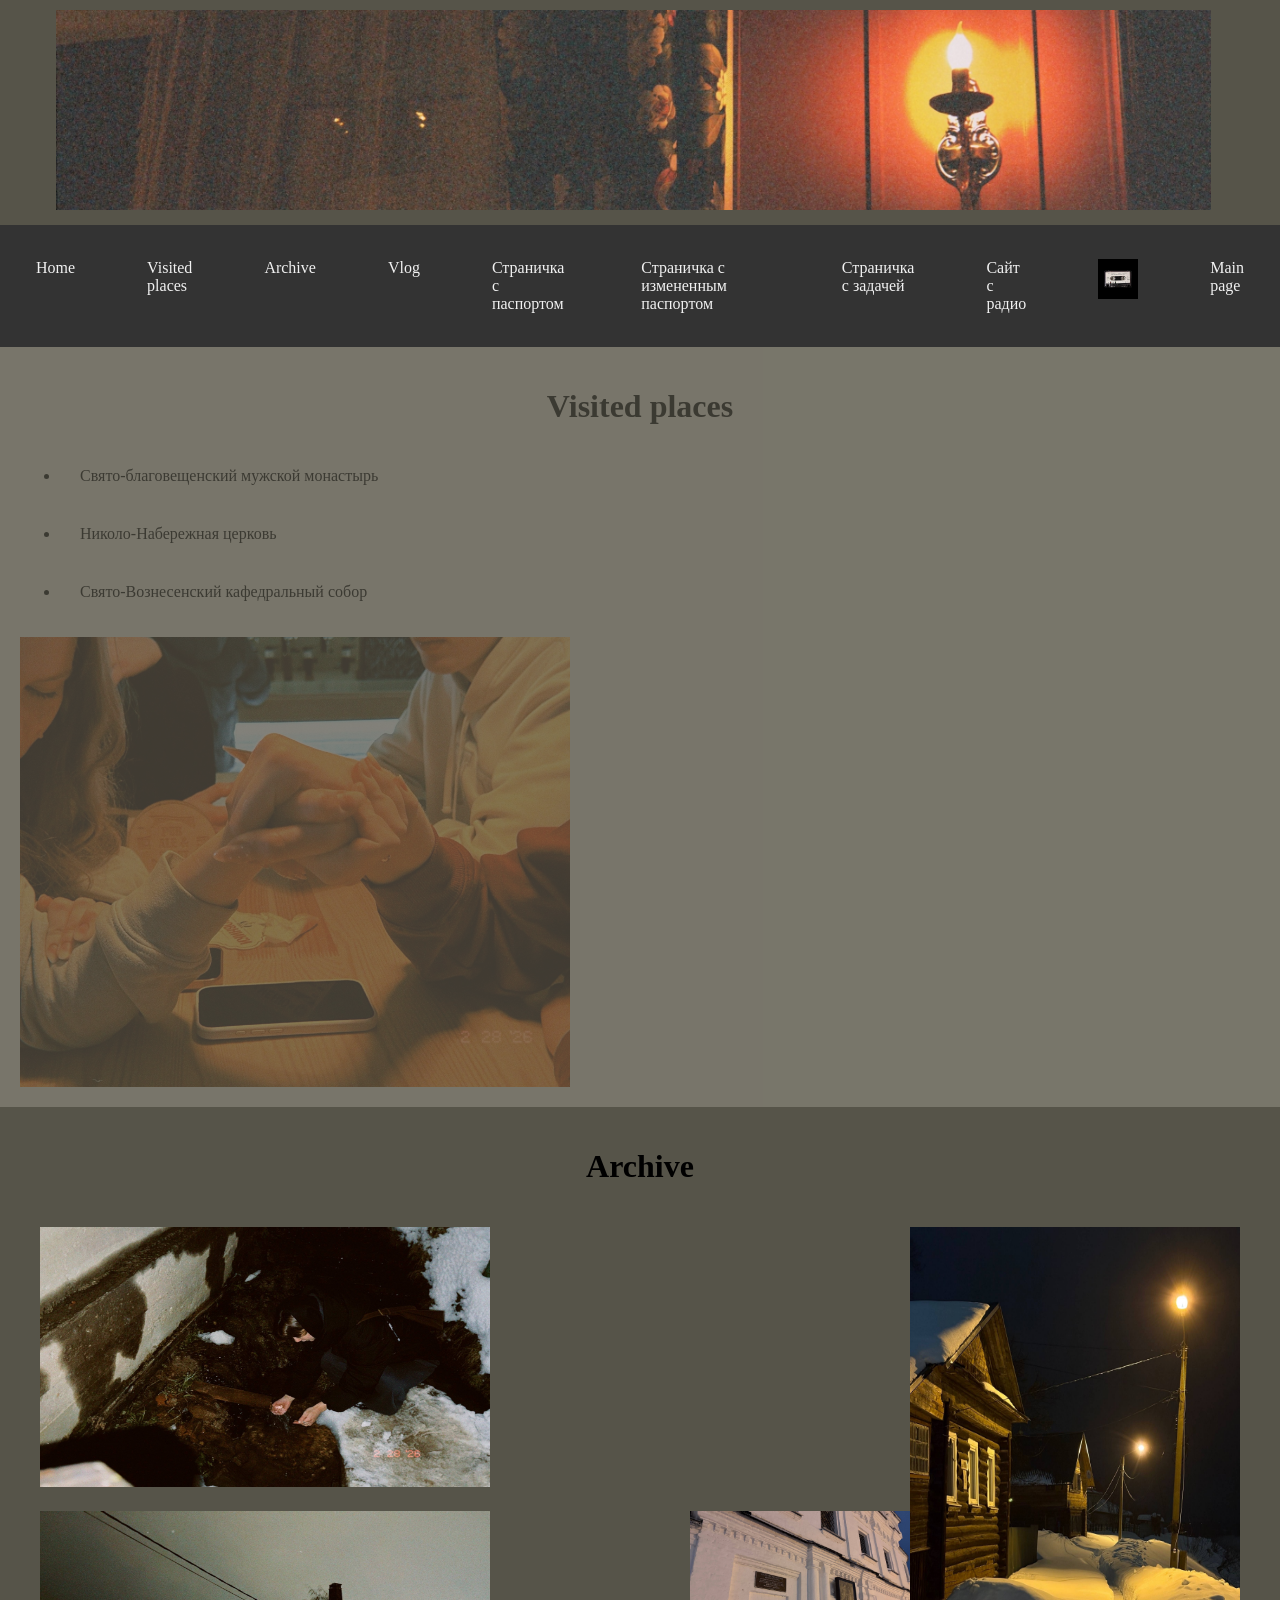
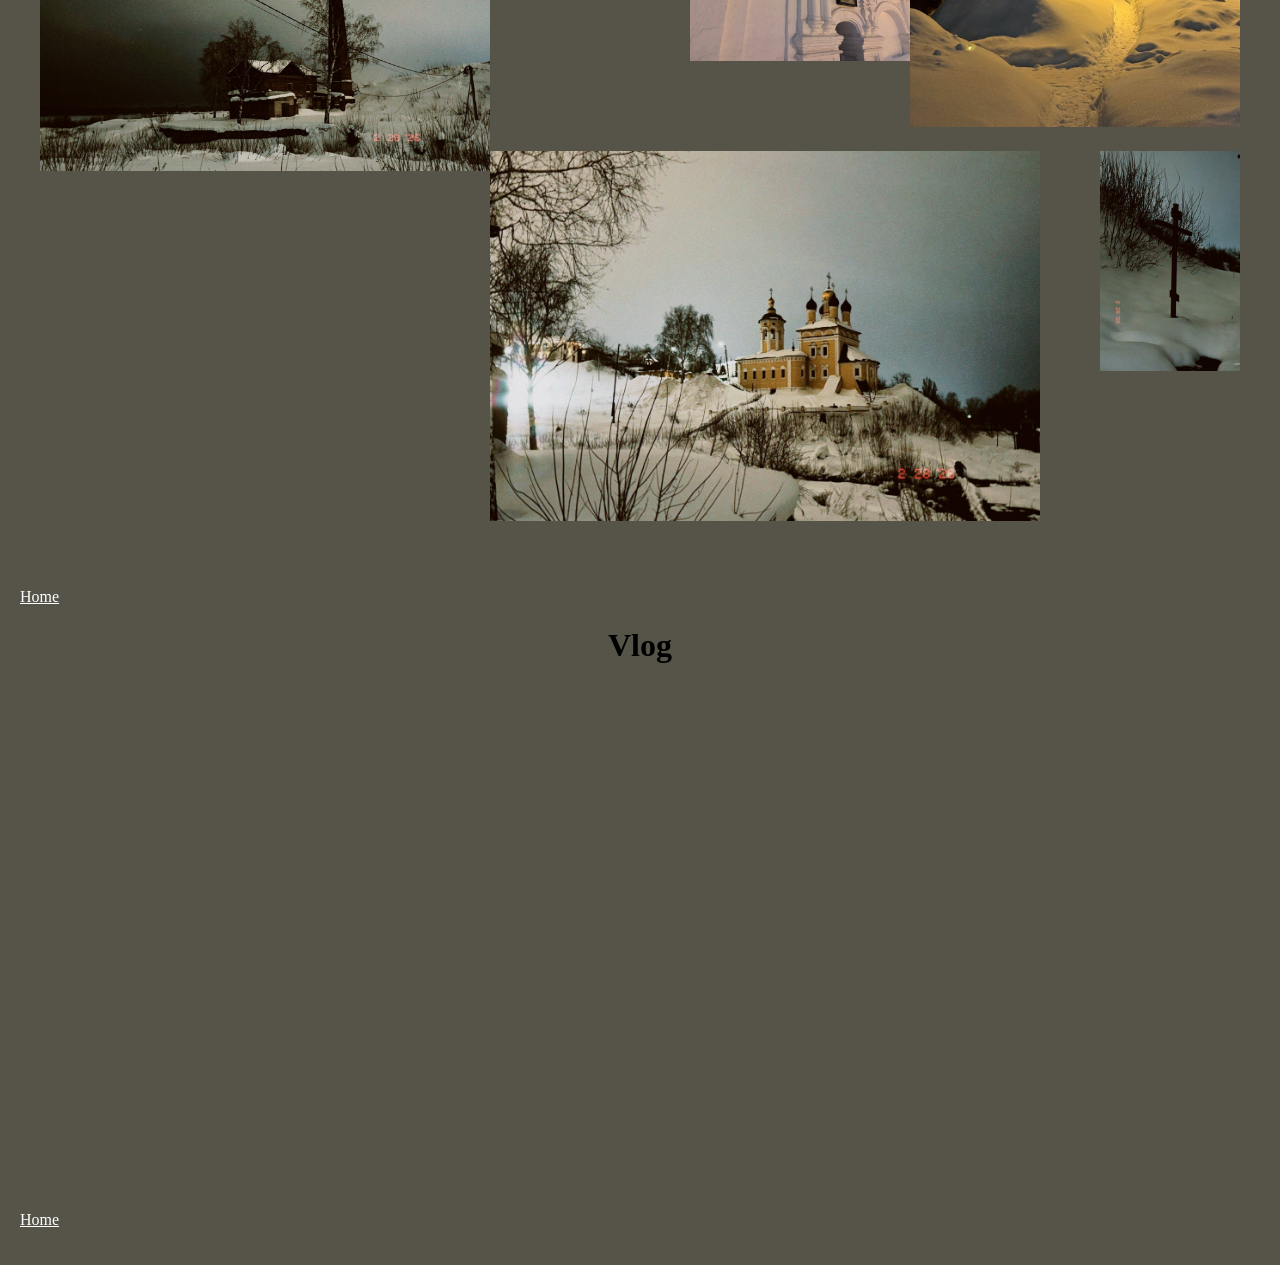
==== murom/index.html @ 4383a81f "kk" ====
<!DOCTYPE html>
<html lang="ru">
<head>
    <meta charset="UTF-8">
    <title>Title</title>
    <link href="05.css" rel="stylesheet" type="text/css">
</head>
<body>
    <!-- header -->
    <div id="header" align="center" class="header">
        <img src="./murom_photos/img.png" height="200">
    </div>

    <!-- nav bar -->
    <ul class="topnav">
      <li><a href="#header" class="active">Home</a></li>
      <li><a href="#visited_places">Visited places</a></li>
      <li><a href="#arcive">Archive</a></li>
      <li><a href="#vlog">Vlog</a></li>
        <li><a href="../page_with_passport/index.html">Страничка с паспортом</a></li>
        <li><a href="../page_with_changing_passport/index.html">Страничка с измененным паспортом</a></li>
        <li><a href="../task_with_solving/index.html">Страничка с задачей</a></li>
        <li><a href="https://radio.garden/visit/erkelenz/6PkPyWp0">Сайт с радио</a></li>
        <li><a href="https://radio.garden/visit/erkelenz/6PkPyWp0"><img src="../radio.png" align="center" width="40"></a></li>
        <li><a href="../index.html">Main page</a></li>
    </ul>

 <!-- main_block -->
    <div class="container">
        <!-- left_column -->
        <div class="side">
            <h1 align="center" id="visited_places">Visited places</h1>
            <ul>
                <li>Свято-благовещенский мужской монастырь</li>
                <li>Николо-Набережная церковь</li>
                <li>Свято-Вознесенский кафедральный собор</li>
            </ul>

            <img src="./murom_photos/murom_left.jpg" width="550" height="450" align="center">
        </div>

        <!-- right_column -->
        <div class="main">

            <h1 align="center" id="arcive">Archive</h1>

            <div class="gallery">
                <div class="right">
                    <img alt="Фотография не поддерживается.." src="./murom_photos/01.png" width="330" height="500">
                </div>

                <div class="left">
                    <img alt="Фотография не поддерживается.." src="./murom_photos/02.png" width="450" height="260">
                </div>
                <div id="pic_01" class="left top_pad">
                    <img alt="Фотография не поддерживается.." src="./murom_photos/03.png" width="450" height="260">
                </div>

                <div class="right top_pad">
                    <img alt="Фотография не поддерживается.." src="./murom_photos/04.png" width="220" height="150" id="pic4">
                </div>

                <div class="left top_pad">
                    <img alt="Фотография не поддерживается.." src="./murom_photos/img_2.png" width="550" height="370">
                </div>

                <div class="right top_pad">
                    <img alt="Фотография не поддерживается.." src="./murom_photos/img_3.png" width="140" height="220">
                </div>
            </div>
            <p><a href="#header">Home</a></p>

            <div>
                <h1 align="center" id="vlog">Vlog</h1>
                <video autoplay muted loop playsinline width="865" height="505">
                    <source src="https://media.githubusercontent.com/media/drunohhly/drunohhly.github.io/main/murom/murom_photos/video.mp4" type="video/mp4">
                    Ваш браузер не поддерживает HTML5 видео.
                </video>
                <p><a href="#header">Home</a></p>
            </div>

        </div>
    </div>



</body>
</html>
---- murom/05.css ----
#header {
    width: 99%;
    height: 225px;
    padding: 10px;
    }

body {
    background-color: #565449;
    margin: 0;
    padding: 0;
}

/* nav bar */

* {
  box-sizing: border-box;
}

header {
  background-color: #f1f1f1;
  padding: 10px;
  text-align: center;
}

/* Style the topnav */
ul.topnav {
  display: flex;
  list-style-type: none;
  margin: 0;
  background-color: #333333;
  padding: 0;
}

/* Style links in topnav */
ul.topnav li a {
  display: block;
  color: #f1f1f1;
  padding: 14px 16px;
  text-decoration: none;
}

/* Change color on hover */
ul.topnav li a:hover {
  background-color: #dddddd;
  color: black;
}

/* Sidebar/left column */
.side {
  flex: 40%;
  background-color: #c8c2b7;
  opacity: 0.3;
  padding: 20px;
}

/* Main column */
.main {
  flex: 60%;
  background-color: #565449;
  padding: 20px;
}

/* Column container */
.container {
  display: flex;
  flex-wrap: wrap;
}

li {
    padding: 20px
}

.gallery {
  position: flex;
  height: 965px;
  gap: 20px;
  padding: 20px
}

.gallery img {
  position: flex;
}

.right {
    float: right;
  }

.left {
    float: left;
}

.top_pad {
    padding-top: 20px;
}

.p {
    color: white;
}

/* unvisited link */
a:link {
  color: white;
}

/* visited link */
a:visited {
  color: white;
}
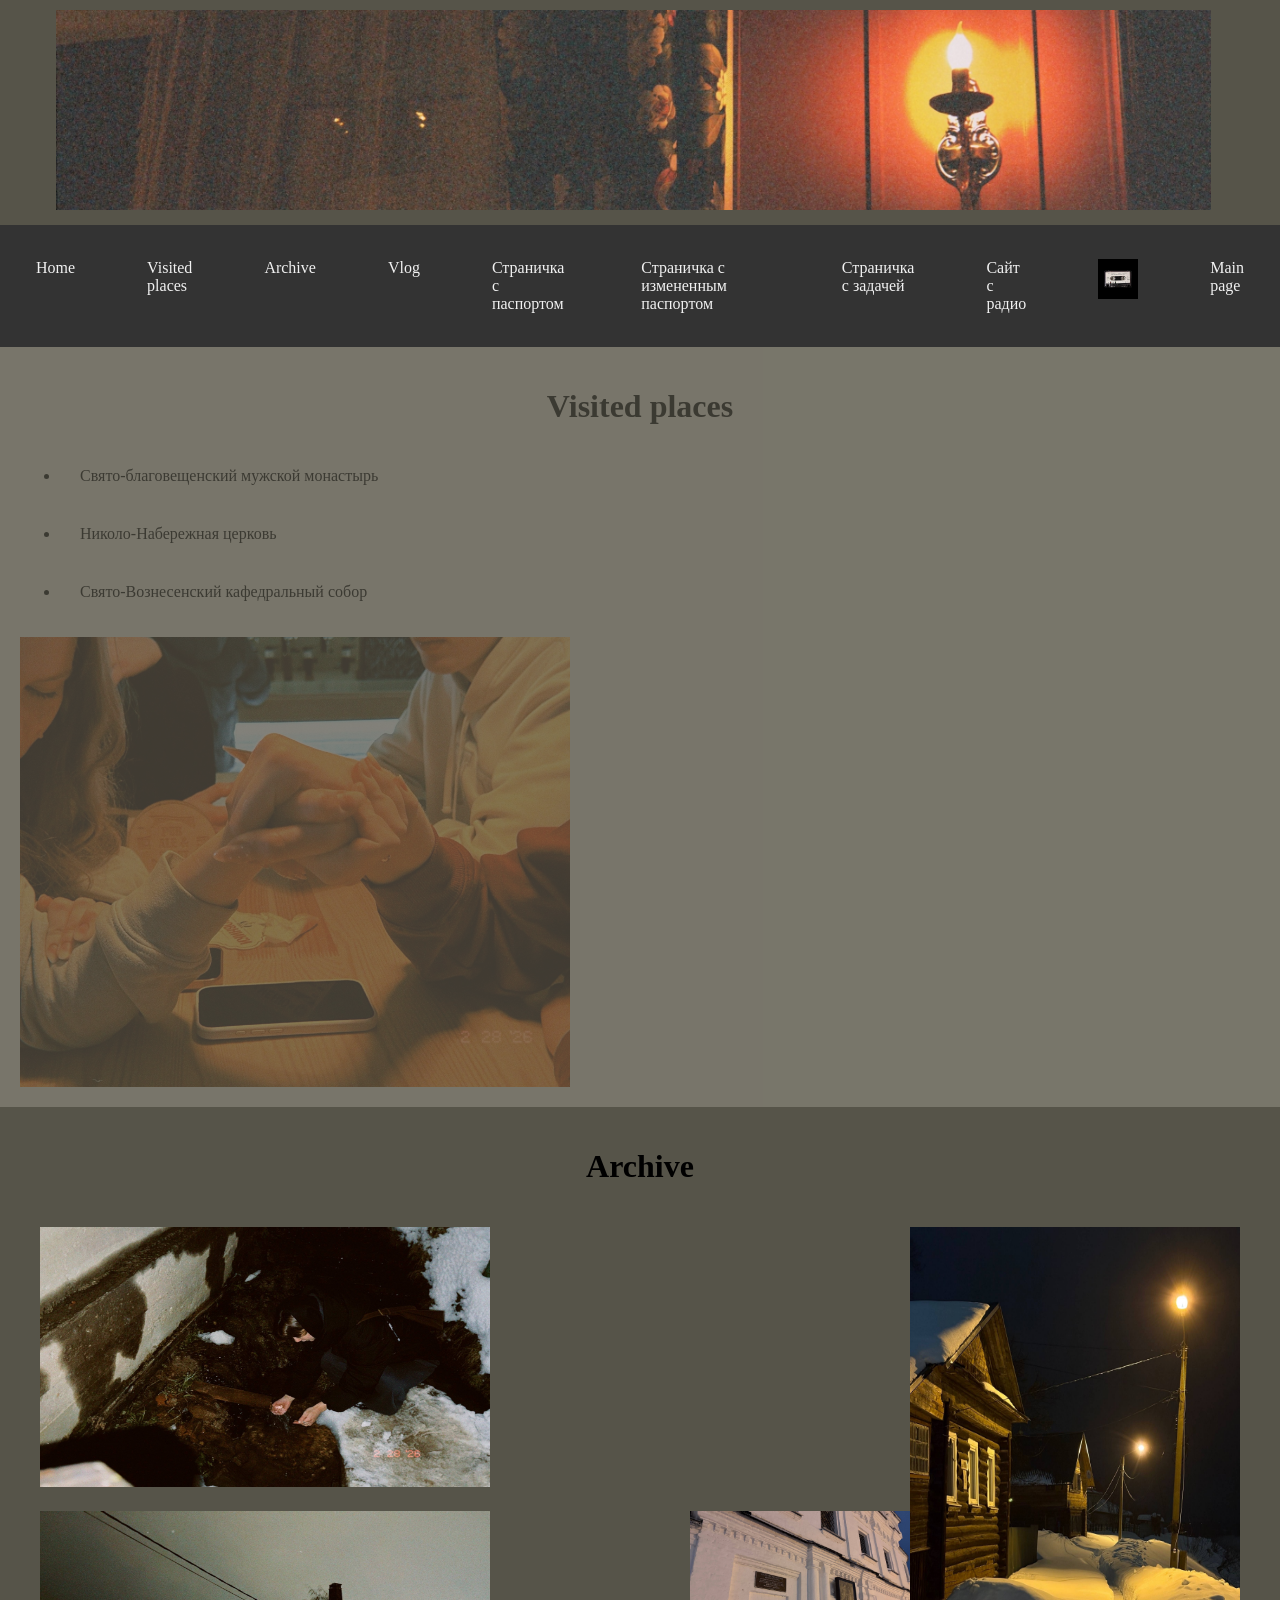
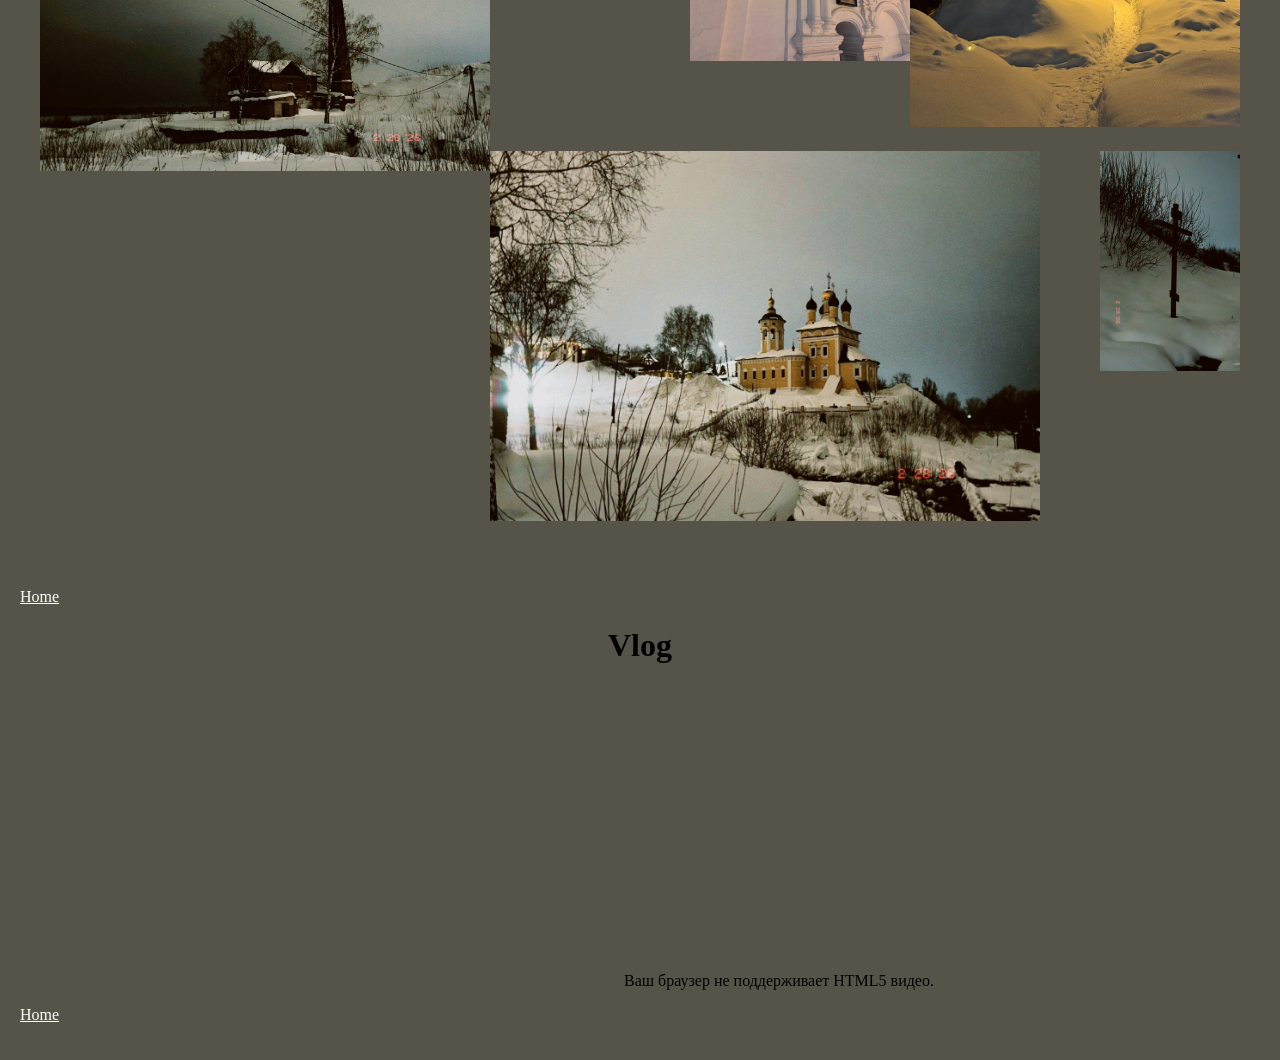
==== commit c98a8352: "lalla" ====
--- a/murom/index.html
+++ b/murom/index.html
@@ -2,7 +2,7 @@
 <html lang="ru">
 <head>
     <meta charset="UTF-8">
-    <title>Title</title>
+    <title>Муром</title>
     <link href="05.css" rel="stylesheet" type="text/css">
 </head>
 <body>
@@ -72,8 +72,9 @@
 
             <div>
                 <h1 align="center" id="vlog">Vlog</h1>
-                <video autoplay muted loop playsinline width="865" height="505">
-                    <source src="https://media.githubusercontent.com/media/drunohhly/drunohhly.github.io/main/murom/murom_photos/video.mp4" type="video/mp4">
+                <video autoplay muted loop playsinline width="600"
+                src="/drunohhly.github.io/murom/murom_photos/video.mp4">
+                </video>
                     Ваш браузер не поддерживает HTML5 видео.
                 </video>
                 <p><a href="#header">Home</a></p>
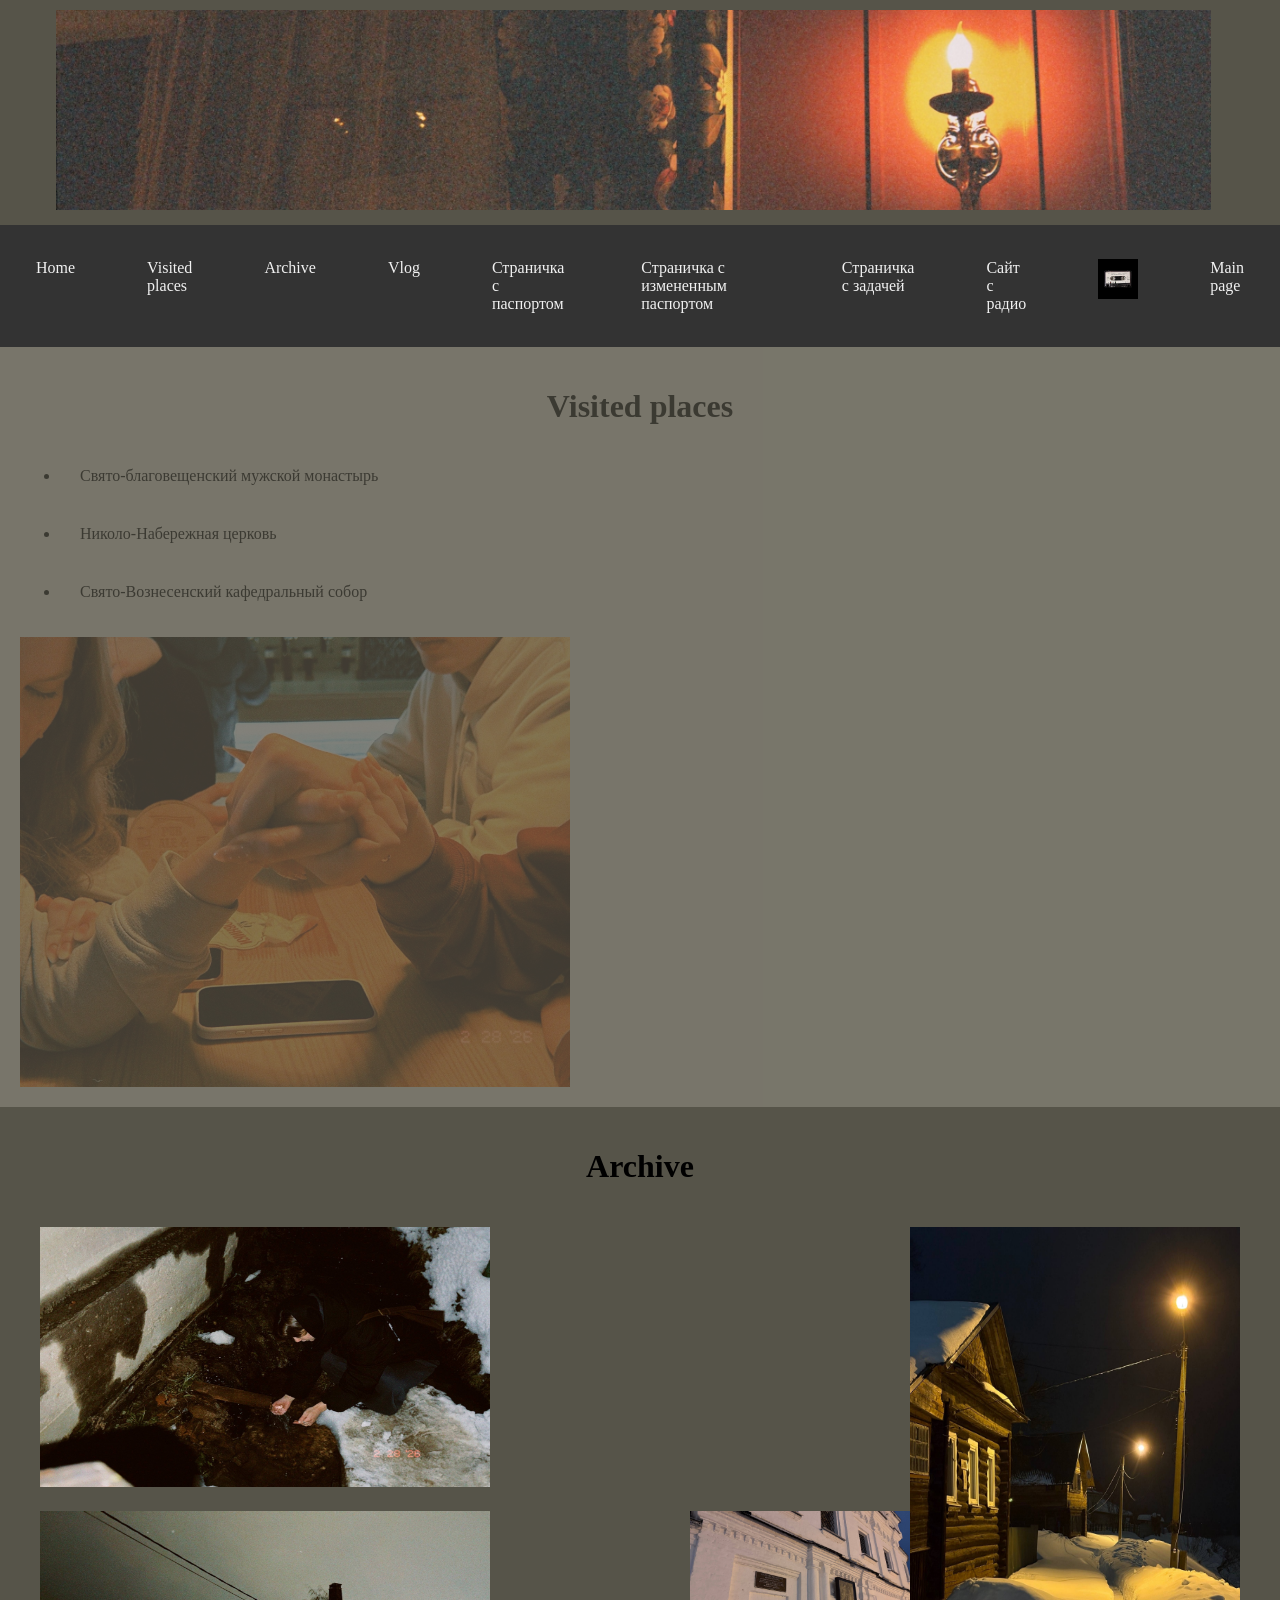
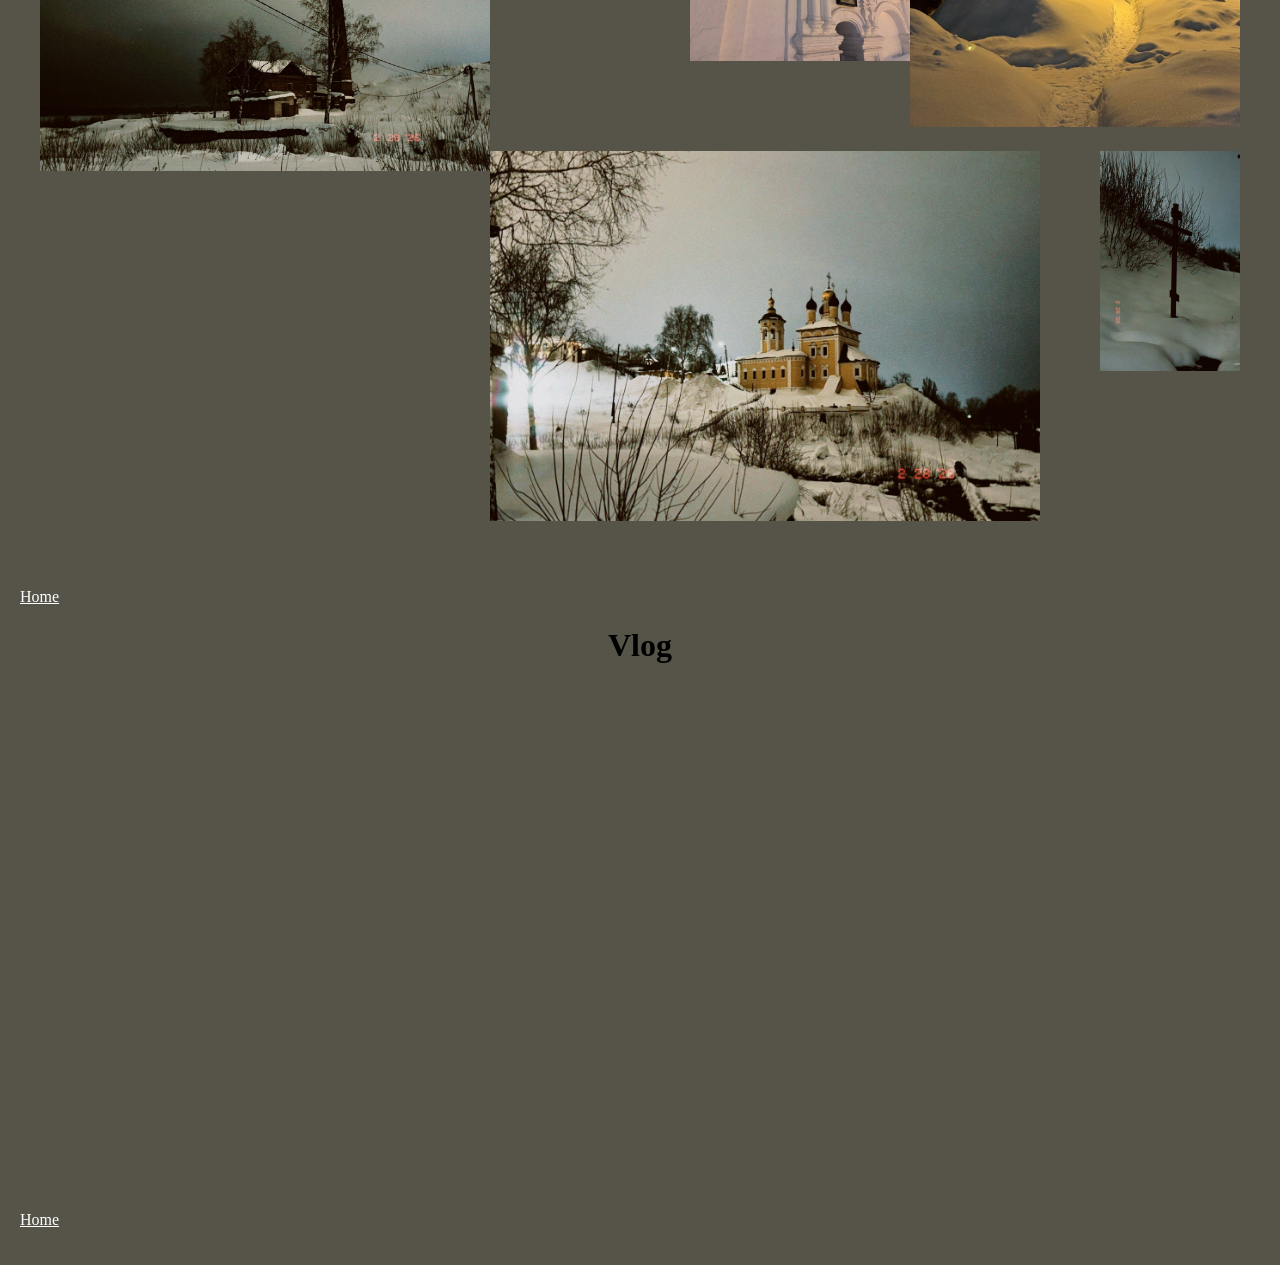
==== commit 00a4e267: "gg" ====
--- a/murom/index.html
+++ b/murom/index.html
@@ -72,9 +72,8 @@
 
             <div>
                 <h1 align="center" id="vlog">Vlog</h1>
-                <video autoplay muted loop playsinline width="600"
-                src="/drunohhly.github.io/murom/murom_photos/video.mp4">
-                </video>
+                <video autoplay muted loop playsinline width="865" height="505">
+                    <source src="./murom_photos/video.mp4" type="video/mp4">
                     Ваш браузер не поддерживает HTML5 видео.
                 </video>
                 <p><a href="#header">Home</a></p>
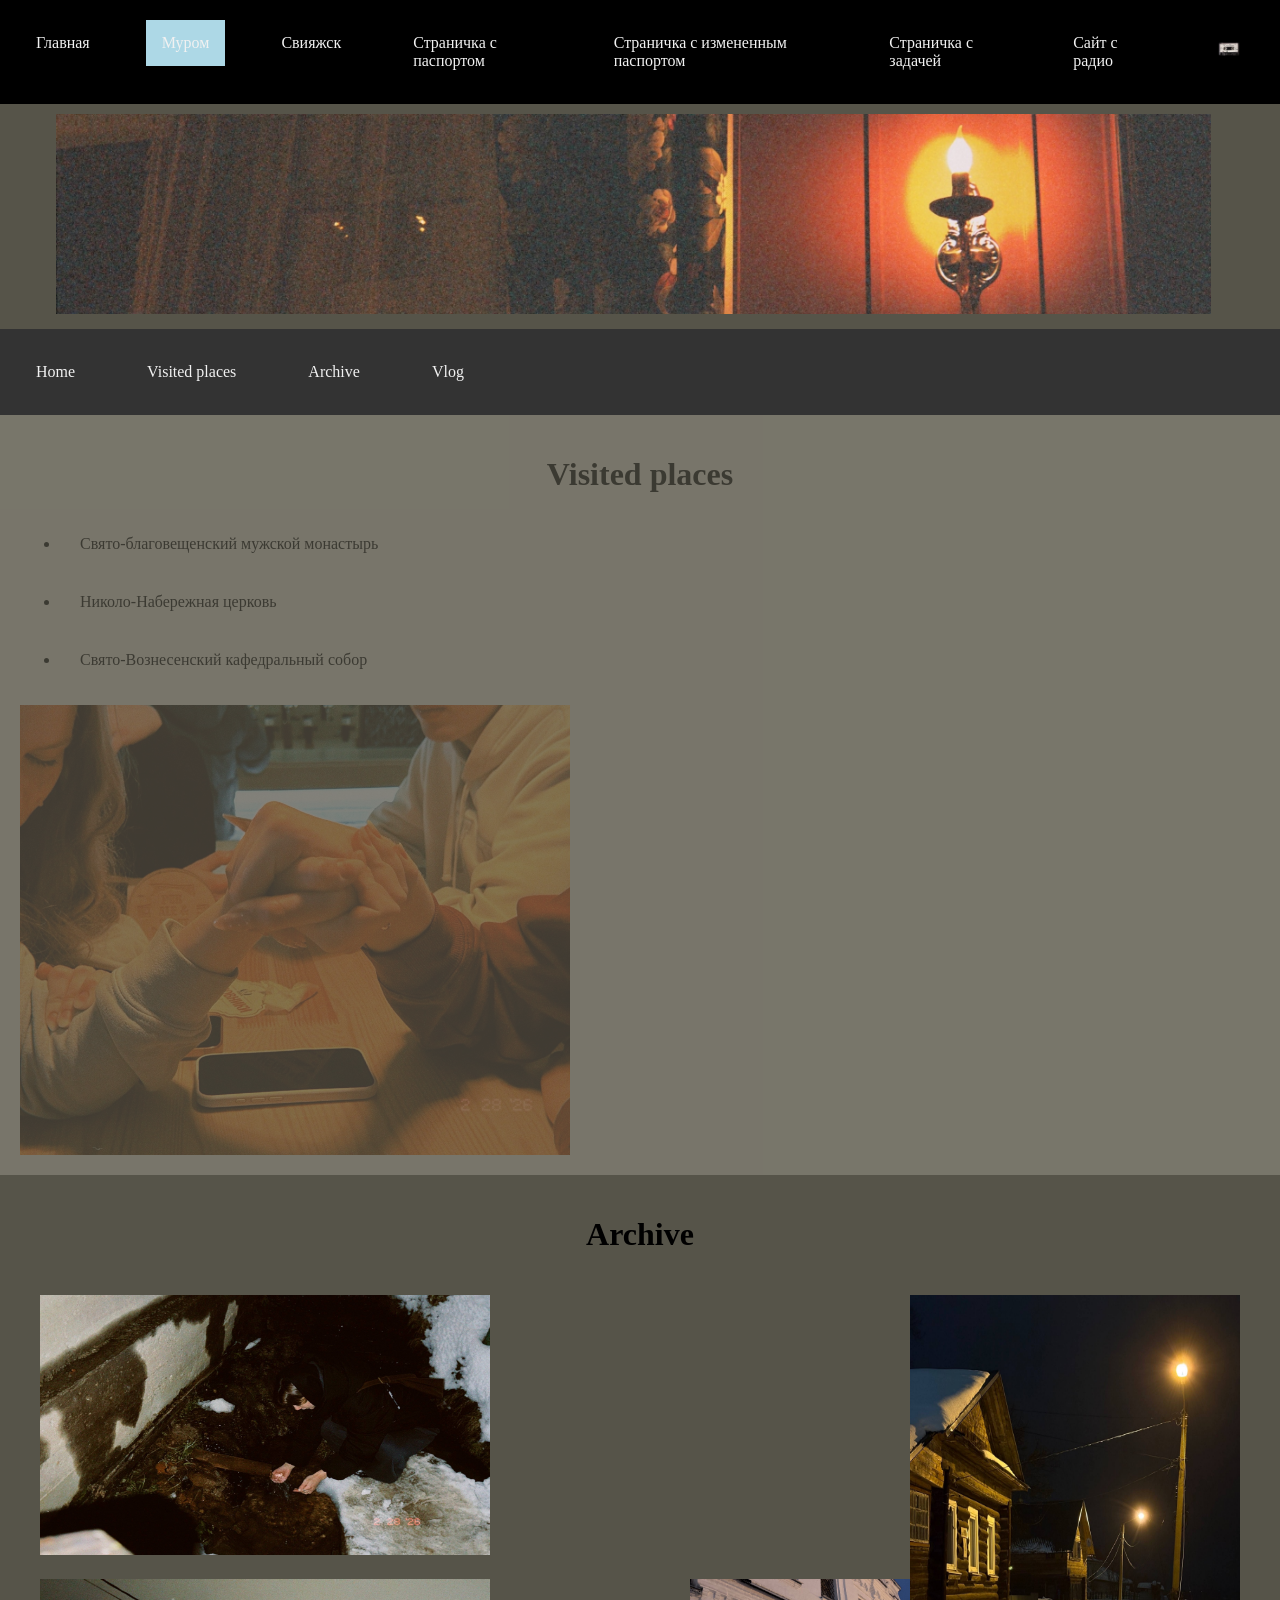
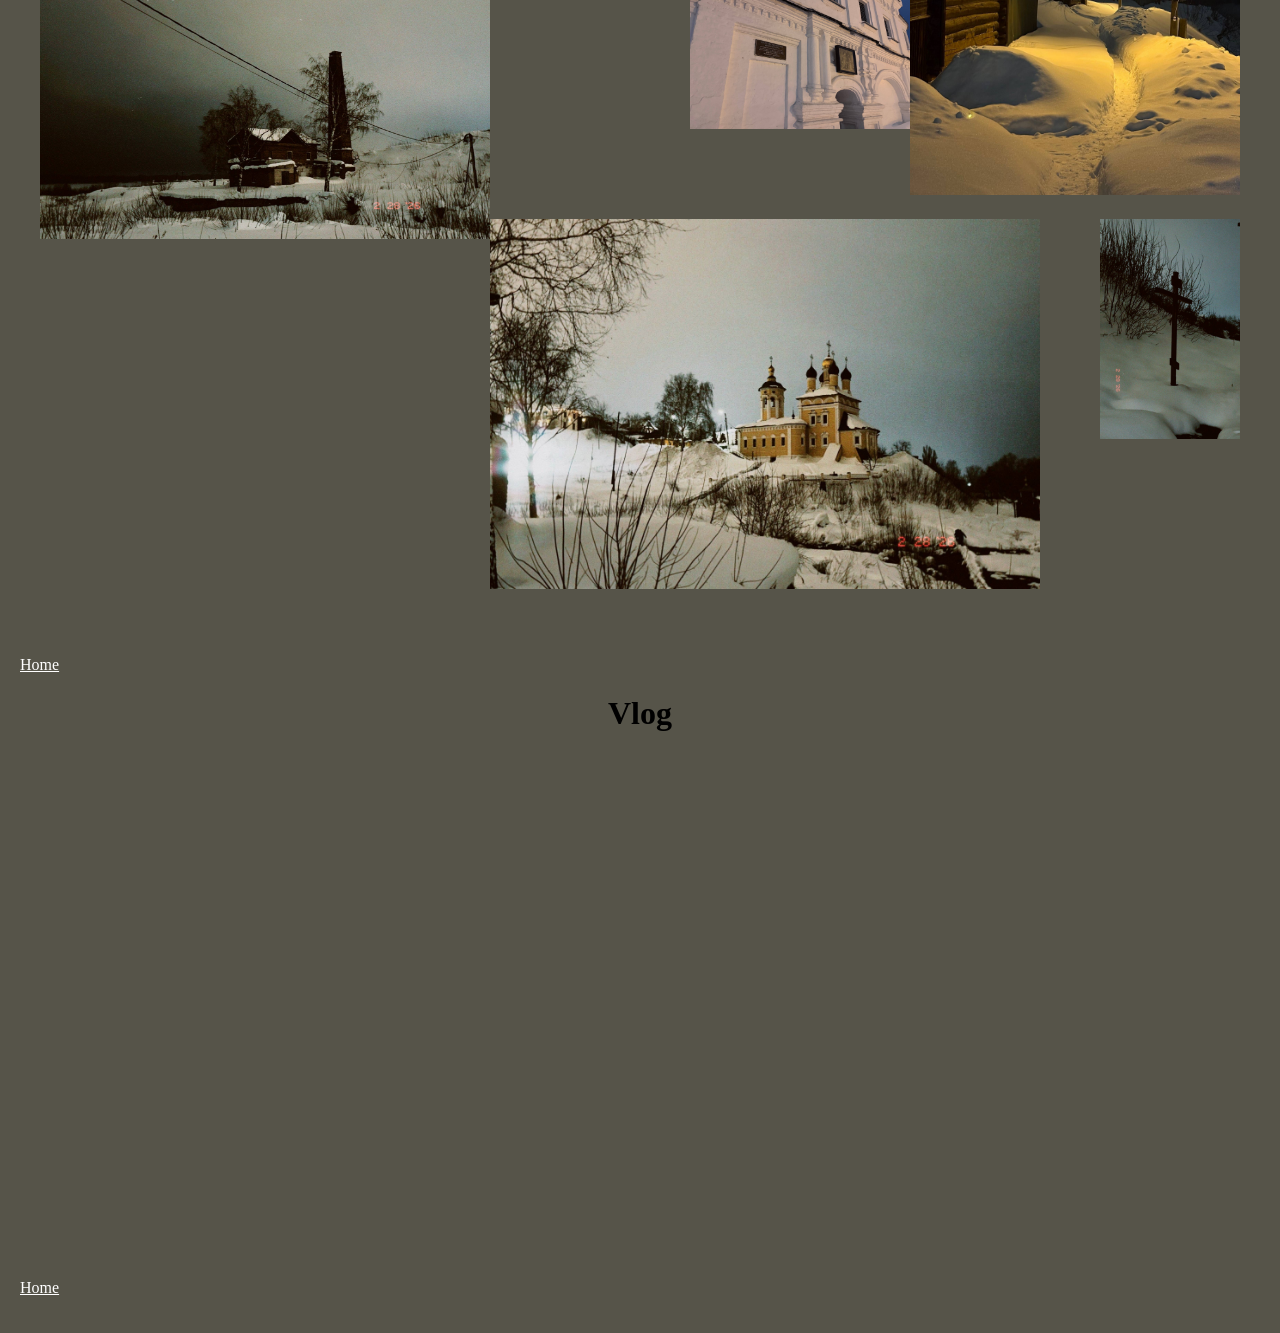
==== commit 4ce4241b: "lalal" ====
--- a/murom/index.html
+++ b/murom/index.html
@@ -6,23 +6,28 @@
     <link href="05.css" rel="stylesheet" type="text/css">
 </head>
 <body>
+
+<ul class="topnav">
+        <li><a href="../index.html">Главная</a></li>
+        <li><a class="active" href="#">Муром</a></li>
+        <li><a href="../sviyazhsk/index.html">Свияжск</a></li>
+        <li><a href="../page_with_passport/index.html">Страничка с паспортом</a></li>
+        <li><a href="../page_with_changing_passport/index.html">Страничка с измененным паспортом</a></li>
+        <li><a href="../task_with_solving/index.html">Страничка с задачей</a></li>
+        <li><a href="https://radio.garden/visit/erkelenz/6PkPyWp0">Сайт с радио</a></li>
+        <li><a href="https://radio.garden/visit/erkelenz/6PkPyWp0"><img src="../radio.png" align="center" width="30"></a></li>
+    </ul>
     <!-- header -->
     <div id="header" align="center" class="header">
         <img src="./murom_photos/img.png" height="200">
     </div>
 
     <!-- nav bar -->
-    <ul class="topnav">
-      <li><a href="#header" class="active">Home</a></li>
+    <ul class="topnavs">
+      <li><a href="#header">Home</a></li>
       <li><a href="#visited_places">Visited places</a></li>
       <li><a href="#arcive">Archive</a></li>
       <li><a href="#vlog">Vlog</a></li>
-        <li><a href="../page_with_passport/index.html">Страничка с паспортом</a></li>
-        <li><a href="../page_with_changing_passport/index.html">Страничка с измененным паспортом</a></li>
-        <li><a href="../task_with_solving/index.html">Страничка с задачей</a></li>
-        <li><a href="https://radio.garden/visit/erkelenz/6PkPyWp0">Сайт с радио</a></li>
-        <li><a href="https://radio.garden/visit/erkelenz/6PkPyWp0"><img src="../radio.png" align="center" width="40"></a></li>
-        <li><a href="../index.html">Main page</a></li>
     </ul>
 
  <!-- main_block -->
--- a/murom/05.css
+++ b/murom/05.css
@@ -9,6 +9,50 @@
     margin: 0;
     padding: 0;
 }
+
+* {
+  box-sizing: border-box;
+}
+
+header {
+  background-color: #f1f1f1;
+  padding: 10px;
+  text-align: center;
+}
+
+
+/* Style the topnav */
+ul.topnav {
+  display: flex;
+  list-style-type: none;
+  margin: 0;
+  background-color: black;
+  padding: 0;
+}
+
+/* Style links in topnav */
+ul.topnav li a {
+  display: block;
+  color: #f1f1f1;
+  padding: 14px 16px;
+  text-decoration: none;
+}
+
+/* Change color on hover */
+ul.topnav li a:hover {
+  background-color: #dddddd;
+  color: black;
+}
+  li a.active {
+    background-color: lightblue;
+    color: black;
+  }
+
+  li a:hover:not(.active) {
+    background-color: #555;
+    color: white;
+  }
+
 
 /* nav bar */
 
@@ -23,7 +67,7 @@
 }
 
 /* Style the topnav */
-ul.topnav {
+ul.topnavs {
   display: flex;
   list-style-type: none;
   margin: 0;
@@ -32,7 +76,7 @@
 }
 
 /* Style links in topnav */
-ul.topnav li a {
+ul.topnavs li a {
   display: block;
   color: #f1f1f1;
   padding: 14px 16px;
@@ -40,7 +84,7 @@
 }
 
 /* Change color on hover */
-ul.topnav li a:hover {
+ul.topnavs li a:hover {
   background-color: #dddddd;
   color: black;
 }
